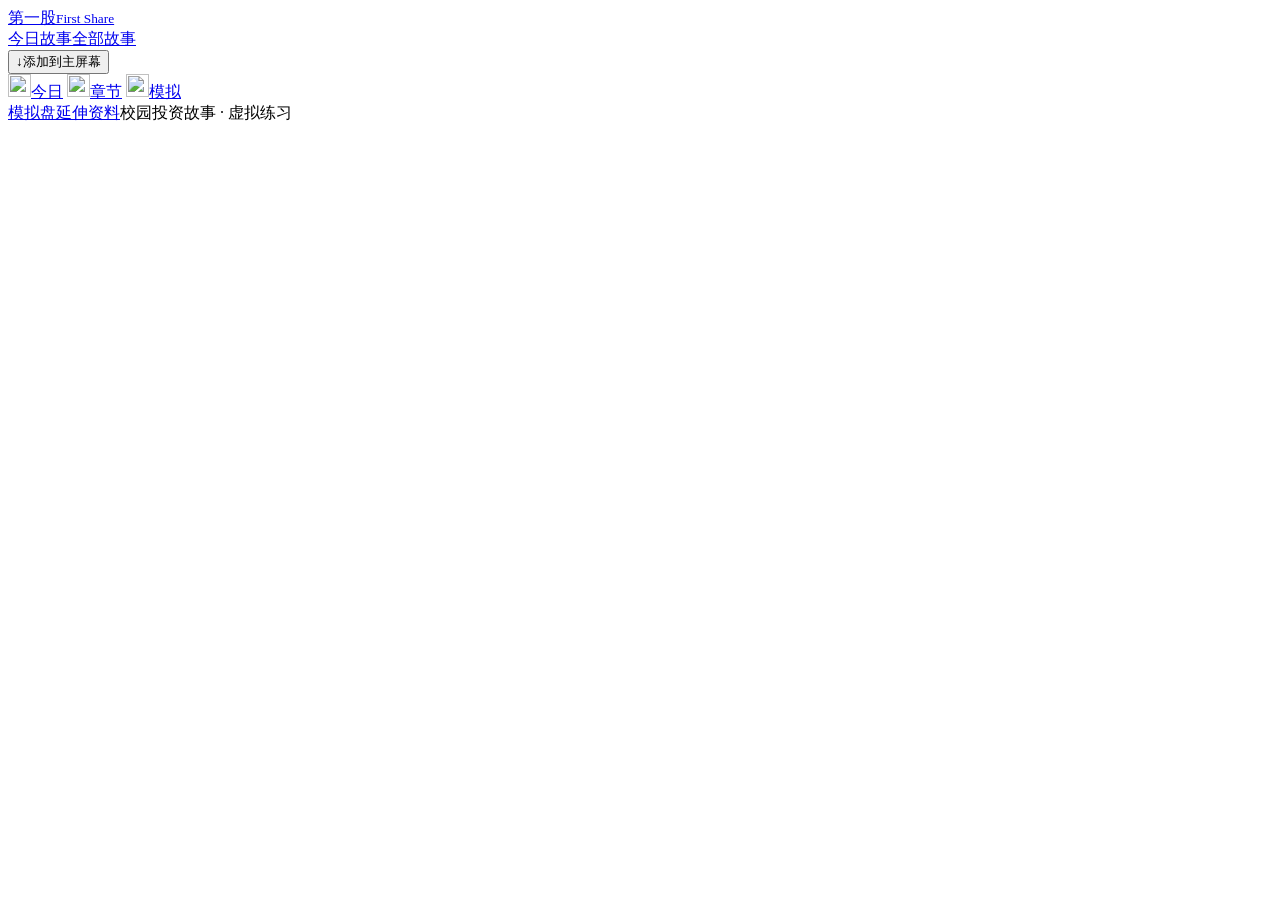
==== src/story-template.html @ fc03a74f "feat(mobile): ship installable campus app" ====
<!doctype html>
<html lang="zh-CN">
<head>
  <meta charset="utf-8">
  <meta name="viewport" content="width=device-width, initial-scale=1, viewport-fit=cover">
  <meta name="theme-color" content="#f7f7f2">
  <meta name="description" content="五天校园故事。先认识钱，再用虚拟资金练一笔 A 股交易。">
  <meta name="apple-mobile-web-app-capable" content="yes">
  <meta name="apple-mobile-web-app-title" content="第一股">
  <link rel="manifest" href="./app.webmanifest">
  <link rel="apple-touch-icon" href="./icons/apple-touch-icon.png">
  <link rel="icon" type="image/png" href="./icons/app-192.png">
  <title>第一股 · 今日故事</title>
  <style>/* STYLE */</style>
</head>
<body>
  <header class="top"><div class="top-inner">
    <a class="wordmark" href="#today" aria-label="第一股，今日故事"><span class="brand-icon" aria-hidden="true"><i></i><i></i><i></i></span><span>第一股<small>First Share</small></span></a>
    <nav class="desktop-nav" aria-label="主导航"><a href="#today" data-nav="today">今日故事</a><a href="#stories" data-nav="stories">全部故事</a></nav>
    <button class="install-trigger" type="button" aria-haspopup="dialog" aria-label="添加到手机主屏幕"><span aria-hidden="true">↓</span><span>添加到主屏幕</span></button>
  </div></header>
  <main id="content" tabindex="-1"></main>
  <nav class="mobile-dock" aria-label="手机导航">
    <a href="#today" data-nav="today"><span><img src="./assets/lucide-book-open.svg" alt="" width="23" height="23"></span>今日</a>
    <a href="#stories" data-nav="stories"><span><img src="./assets/lucide-map.svg" alt="" width="23" height="23"></span>章节</a>
    <a href="#practice" data-nav="practice"><span><img src="./assets/lucide-chart.svg" alt="" width="23" height="23"></span>模拟</a>
  </nav>
  <footer class="site-footer"><a href="#practice">模拟盘</a><a href="#resources">延伸资料</a><span>校园投资故事 · 虚拟练习</span></footer>
  <dialog id="install-sheet" aria-labelledby="install-title"><div class="install-sheet-body">
    <button type="button" class="install-close" aria-label="关闭">×</button>
    <h2 id="install-title">把第一股放进手机</h2>
    <p id="install-help"></p>
    <button class="btn primary install-confirm" type="button" hidden>安装第一股</button>
  </div></dialog>
  <noscript>请启用 JavaScript，继续校园故事。</noscript>
  <script>/* STORIES */</script>
  <script>/* SIMULATOR */</script>
  <script>/* PRACTICE */</script>
  <script>/* APP */</script>
</body>
</html>
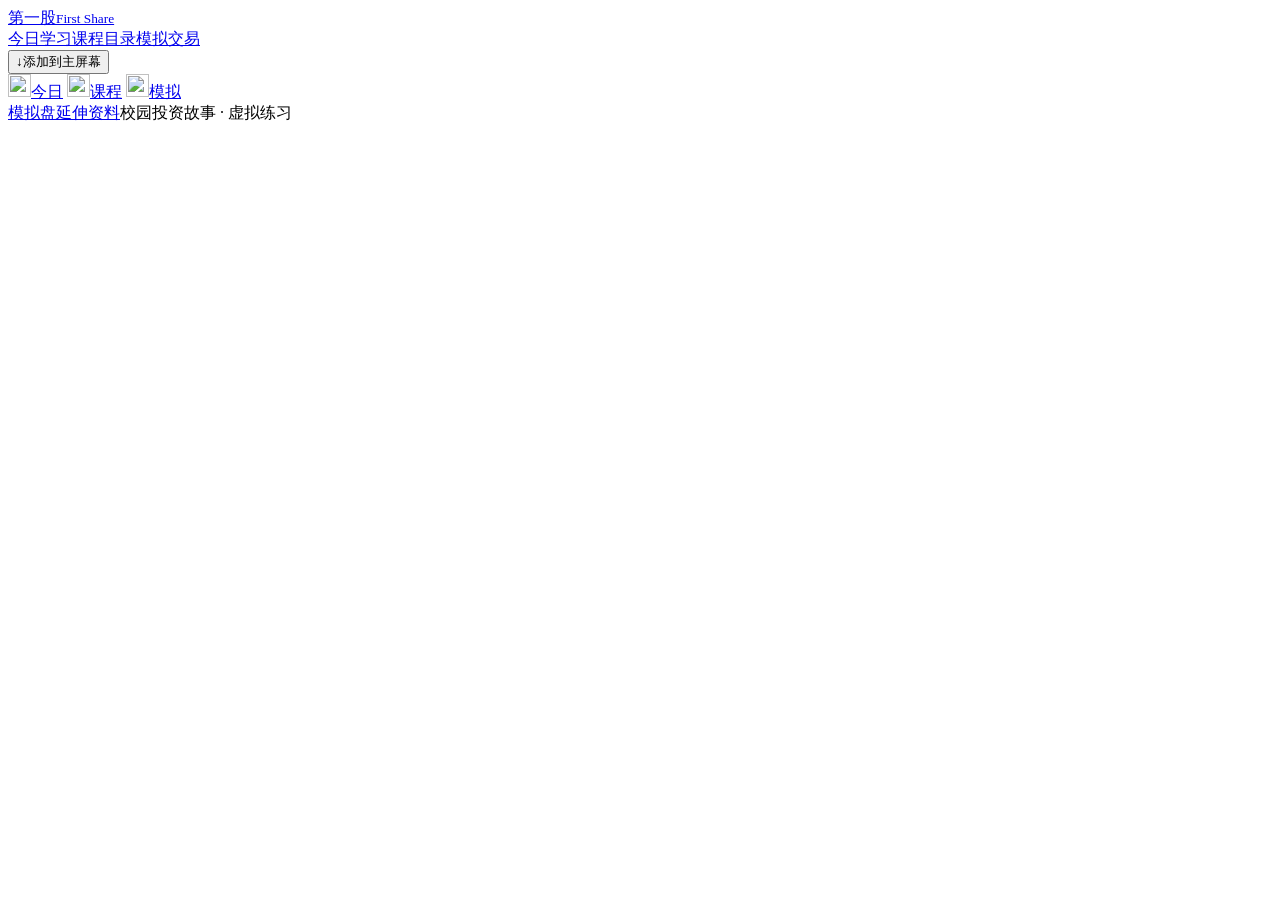
==== commit 90b14b25: "feat(campus): teach stock selection and charting" ====
--- a/src/story-template.html
+++ b/src/story-template.html
@@ -4,25 +4,25 @@
   <meta charset="utf-8">
   <meta name="viewport" content="width=device-width, initial-scale=1, viewport-fit=cover">
   <meta name="theme-color" content="#f7f7f2">
-  <meta name="description" content="五天校园故事。先认识钱，再用虚拟资金练一笔 A 股交易。">
+  <meta name="description" content="从五天校园故事认识股票，再用互动课程练习选股、读图和买卖计划，在模拟盘检验自己的判断。">
   <meta name="apple-mobile-web-app-capable" content="yes">
   <meta name="apple-mobile-web-app-title" content="第一股">
   <link rel="manifest" href="./app.webmanifest">
   <link rel="apple-touch-icon" href="./icons/apple-touch-icon.png">
   <link rel="icon" type="image/png" href="./icons/app-192.png">
-  <title>第一股 · 今日故事</title>
+  <title>今日学习 · 第一股</title>
   <style>/* STYLE */</style>
 </head>
 <body>
   <header class="top"><div class="top-inner">
-    <a class="wordmark" href="#today" aria-label="第一股，今日故事"><span class="brand-icon" aria-hidden="true"><i></i><i></i><i></i></span><span>第一股<small>First Share</small></span></a>
-    <nav class="desktop-nav" aria-label="主导航"><a href="#today" data-nav="today">今日故事</a><a href="#stories" data-nav="stories">全部故事</a></nav>
+    <a class="wordmark" href="#today" aria-label="第一股，今日学习"><span class="brand-icon" aria-hidden="true"><i></i><i></i><i></i></span><span>第一股<small>First Share</small></span></a>
+    <nav class="desktop-nav" aria-label="主导航"><a href="#today" data-nav="today">今日学习</a><a href="#stories" data-nav="stories">课程目录</a><a href="#practice" data-nav="practice">模拟交易</a></nav>
     <button class="install-trigger" type="button" aria-haspopup="dialog" aria-label="添加到手机主屏幕"><span aria-hidden="true">↓</span><span>添加到主屏幕</span></button>
   </div></header>
   <main id="content" tabindex="-1"></main>
   <nav class="mobile-dock" aria-label="手机导航">
     <a href="#today" data-nav="today"><span><img src="./assets/lucide-book-open.svg" alt="" width="23" height="23"></span>今日</a>
-    <a href="#stories" data-nav="stories"><span><img src="./assets/lucide-map.svg" alt="" width="23" height="23"></span>章节</a>
+    <a href="#stories" data-nav="stories"><span><img src="./assets/lucide-map.svg" alt="" width="23" height="23"></span>课程</a>
     <a href="#practice" data-nav="practice"><span><img src="./assets/lucide-chart.svg" alt="" width="23" height="23"></span>模拟</a>
   </nav>
   <footer class="site-footer"><a href="#practice">模拟盘</a><a href="#resources">延伸资料</a><span>校园投资故事 · 虚拟练习</span></footer>
@@ -36,6 +36,7 @@
   <script>/* STORIES */</script>
   <script>/* SIMULATOR */</script>
   <script>/* PRACTICE */</script>
+  <script>/* STRATEGY */</script>
   <script>/* APP */</script>
 </body>
 </html>
